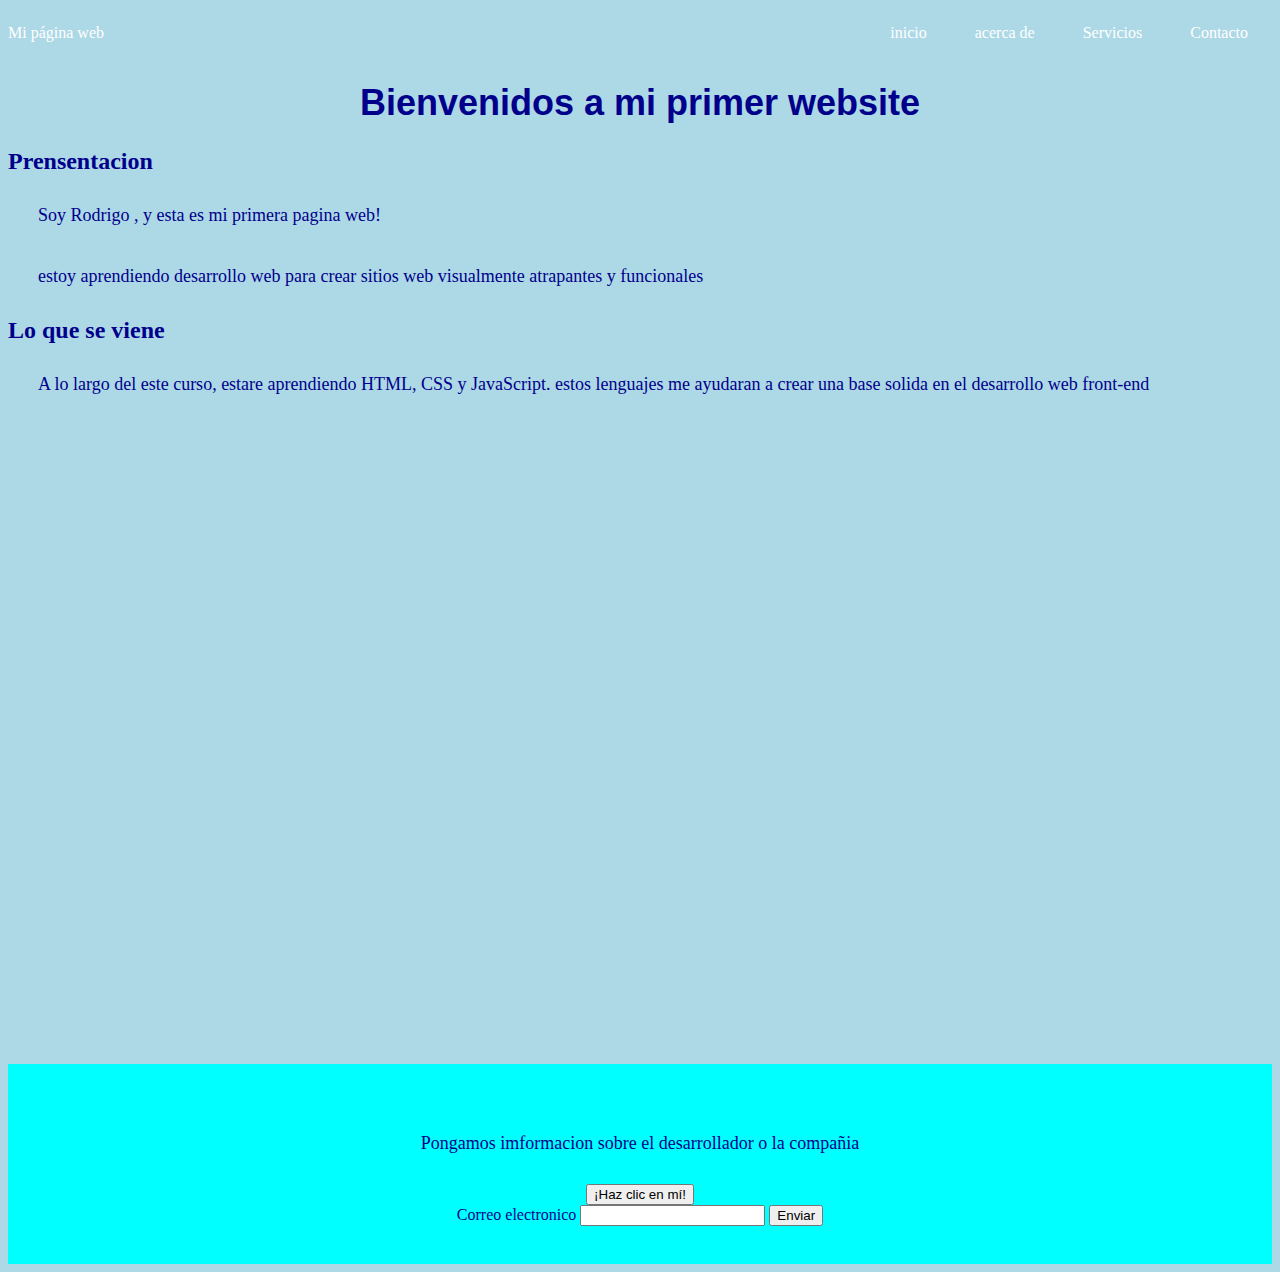
==== index.html @ 05929087 "Initial commit" ====
<!DOCTYPE html>
   <html>
<head>
    <title>Mi primera pagina web</title>
    <link rel="stylesheet" type="text/css" href="styles.css">
</head>
<body>
    <div class="container-nav">
        
        
      </div>
   
   
   

    <header class="container-nav">
      <nav class="navbar"role="navigation">
        <a href="index.html" class="brand">Mi página web</a>
        <ul class="nav-links">
          <li><a href="index.html">inicio</a></li>
          <li><a href="acerca de.html">acerca de</a></li>
          <li><a href="Servicios.html">Servicios</a></li>
          <li><a href="Contacto.html">Contacto</a></li>
        </ul>
      </nav>
      </nav>
      <button class="button-menu-toggle">Menu</button>
    </header>

    <main>
      <div class="container">
        <h1>Bienvenidos a mi primer website</h1>
        <section>
          <div class="row">
            <div class="column"></div>
          </div>
          <h2>Prensentacion</h2>
          <p>Soy Rodrigo , y esta es mi primera pagina web!</p>
          <p>estoy aprendiendo desarrollo web para crear sitios web visualmente atrapantes y funcionales</p>
        </section>
        <section>
          <div class="column">
            <h2>Lo que se viene</h2>
            <p>
              A lo largo del este curso, estare aprendiendo HTML, CSS y JavaScript. estos lenguajes me ayudaran a crear una base solida en el desarrollo web front-end
            </p>
          </div>
        </section>
        <div class="video-container">
          <iframe width="941" height="539" src="https://www.youtube.com/embed/ONiyQ-SXX0A" title="QUE BENDICIÓN // letra" frameborder="0" allow="accelerometer; autoplay; clipboard-write; encrypted-media; gyroscope; picture-in-picture; web-share" allowfullscreen></iframe>
         
    </main>

    <footer>
      <p>Pongamos imformacion sobre el desarrollador o la compañia</p>
      <button onClick="showAlert()" aria-label="Haz clic en mí">¡Haz clic en mí!</button>
      <form action="" id="myform">
        <label for="email">Correo electronico</label>
        <input type="email" id="email" name="email">
        <button type="submit">Enviar</button>
      </form>
    </footer>
   <script src="script.js"></script>
</body>
    </html>
---- styles.css ----
body {
    background-color: lightblue;
    color: darkblue;
}

h1 {
    font-family: arial, sans-serif;
    font-size: 36px;
    text-align: center;
}

p {
    font-family: Georgia, serif;
    font-size: 18px;
    padding: 10px;
    margin: 20px;
}
container-nav {
    display: flex;
    padding: 10px;
    height: 50px;
    background-color: black;
  }
  
  
  .navbar {
    display: flex;
    justify-content: space-between;
    width: 100%;
  }
  
  
  .brand {
    display: flex;
    align-items: center;
  }
  
  
  li>a {
    padding: 8px 24px;
  }
  
  
  li {
    list-style-type: none;
  }
  
  
  a {
    color: white;
    text-decoration:none;
  }
  
  
  .nav-links {
    display: flex;
    align-items: center;
  }
  
  
  .button-menu-toggle {
    display: none;
  }
  .img-container {
   flex-direction: column;
  }

  .video-container{
    display: flex;
    flex-direction: column;
    align-items: center;
    gap: 50px;
    padding: 50px;
  }
  footer{
    display: flex;
    flex-direction: column;
    align-items: center;
    justify-content: center;
    background-color: aqua;
    min-height: 200px;
    text-align: center;

  }
  @media (max-width: 768px) {
    .column {
      flex: 100%;
    }
  
  
    .nav-links {
      display: none;
    }
  
  
    .button-menu-toggle {
      display: block;
      background-color: white;
      border:none;
      border-radius: 50px;
      padding: 0 24px;
      font-family: monospace;
      font-weight: bold;
      font-size: 20px;
    }
   
    .nav-links.nav-links-responsive {
      position: absolute;
      display: flex;
      background-color: rgba(20,20,20,0.95);
      width: 100%;
      height: 100%;
      top: 70px;
      left: 0;
      flex-direction: column;
      padding-top: 200px;
      align-items: center;
      gap:70px;
      font-size: 40px;
    }
  }
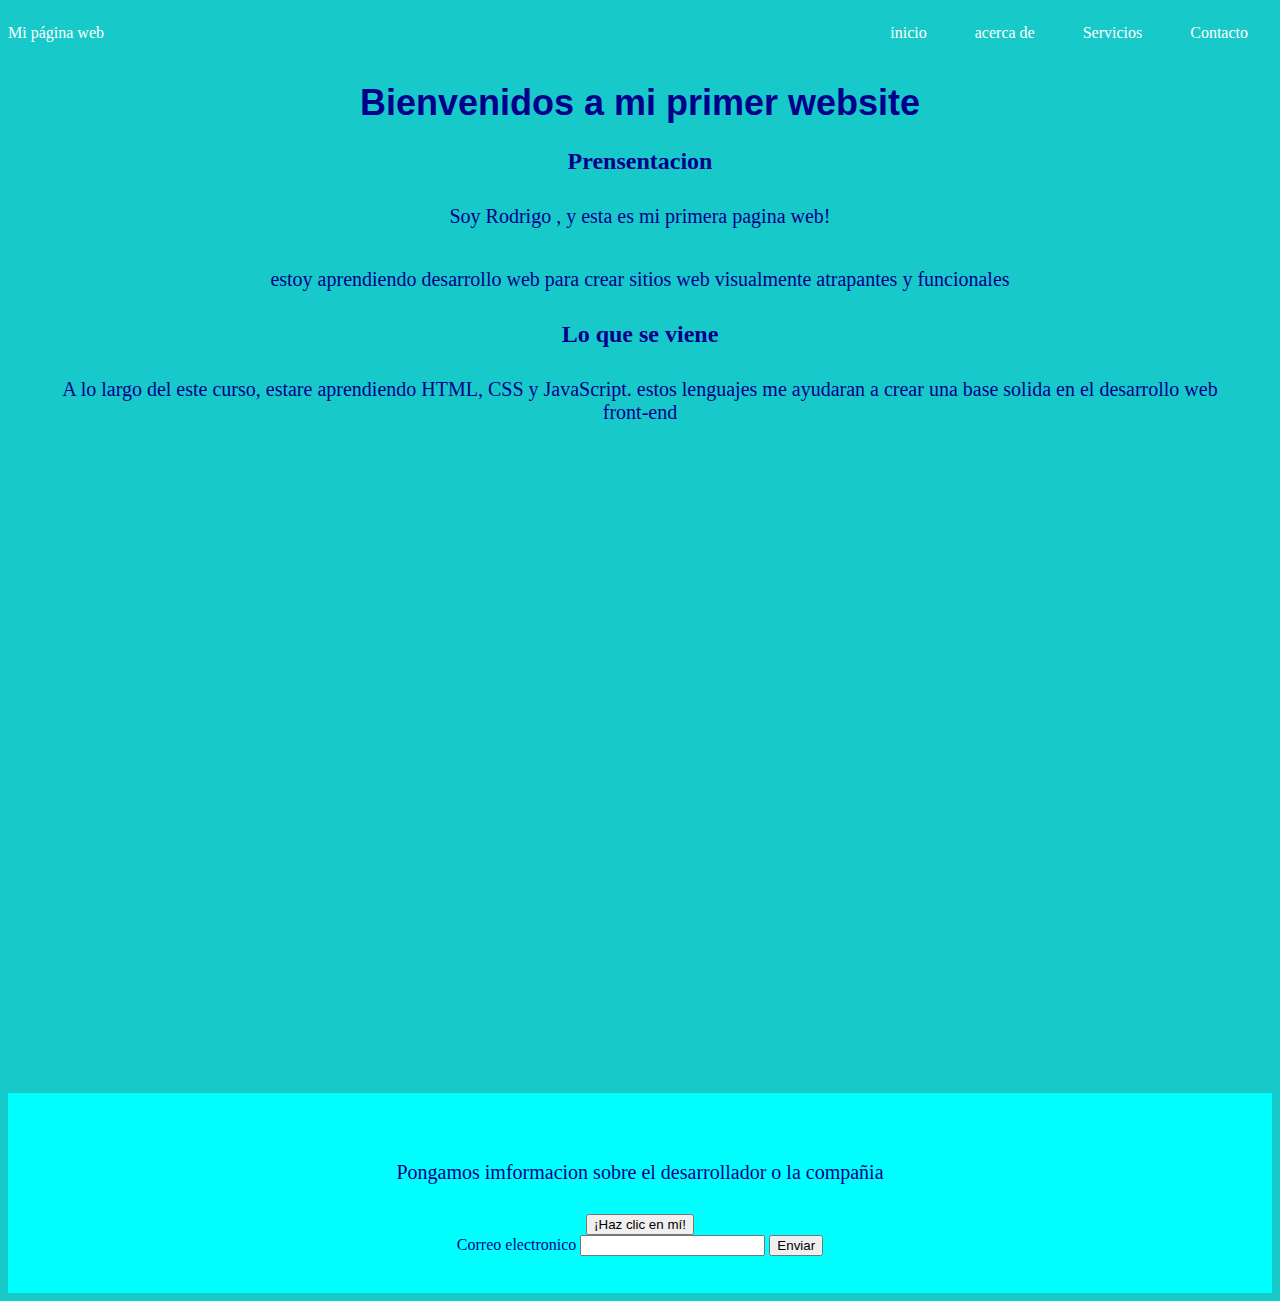
==== commit f4a9e9ab: "SEGUNDA ACTUALIZACION" ====
--- a/index.html
+++ b/index.html
@@ -32,14 +32,15 @@
         <h1>Bienvenidos a mi primer website</h1>
         <section>
           <div class="row">
-            <div class="column"></div>
+            <div class="center"></div>
           </div>
           <h2>Prensentacion</h2>
           <p>Soy Rodrigo , y esta es mi primera pagina web!</p>
-          <p>estoy aprendiendo desarrollo web para crear sitios web visualmente atrapantes y funcionales</p>
+          <p>estoy aprendiendo desarrollo web 
+            para crear sitios web visualmente atrapantes y funcionales</p>
         </section>
         <section>
-          <div class="column">
+          <div class="center">
             <h2>Lo que se viene</h2>
             <p>
               A lo largo del este curso, estare aprendiendo HTML, CSS y JavaScript. estos lenguajes me ayudaran a crear una base solida en el desarrollo web front-end
@@ -47,7 +48,8 @@
           </div>
         </section>
         <div class="video-container">
-          <iframe width="941" height="539" src="https://www.youtube.com/embed/ONiyQ-SXX0A" title="QUE BENDICIÓN // letra" frameborder="0" allow="accelerometer; autoplay; clipboard-write; encrypted-media; gyroscope; picture-in-picture; web-share" allowfullscreen></iframe>
+          <iframe width="700" height="539" src="https://www.youtube.com/embed/1BTvs-hL0Ww" title="700HP VW Polo 6N 1.8T Big Turbo Autobahn Acceleration &amp; Half Mile Top Speed" frameborder="0" allow="accelerometer; autoplay; clipboard-write; encrypted-media; gyroscope; picture-in-picture; web-share" allowfullscreen></iframe>
+          <iframe width="700" height="539" src="https://www.youtube.com/embed/ONiyQ-SXX0A" title="QUE BENDICIÓN // letra" frameborder="0" allow="accelerometer; autoplay; clipboard-write; encrypted-media; gyroscope; picture-in-picture; web-share" allowfullscreen></iframe>
          
     </main>
 
--- a/styles.css
+++ b/styles.css
@@ -1,5 +1,5 @@
 body {
-    background-color: lightblue;
+    background-color: rgb(24, 201, 201);
     color: darkblue;
 }
 
@@ -10,10 +10,14 @@
 }
 
 p {
+  text-align: center;
     font-family: Georgia, serif;
-    font-size: 18px;
+    font-size: 20px;
     padding: 10px;
     margin: 20px;
+}
+h2 {
+  text-align: center;
 }
 container-nav {
     display: flex;
@@ -62,13 +66,20 @@
     display: none;
   }
   .img-container {
-   flex-direction: column;
-  }
+    display: flex;
+    flex-direction: center;
+    width: 100%;
+    height: 100%;
+    justify-content: space-around;
+    flex-wrap: wrap;
+    max-width: 1000px;
+    margin: auto;
+}
 
   .video-container{
     display: flex;
-    flex-direction: column;
-    align-items: center;
+    flex-direction: center;
+    align-items: auto;
     gap: 50px;
     padding: 50px;
   }
@@ -81,6 +92,9 @@
     min-height: 200px;
     text-align: center;
 
+  }
+  .greeting {
+    text-align: center;
   }
   @media (max-width: 768px) {
     .column {
